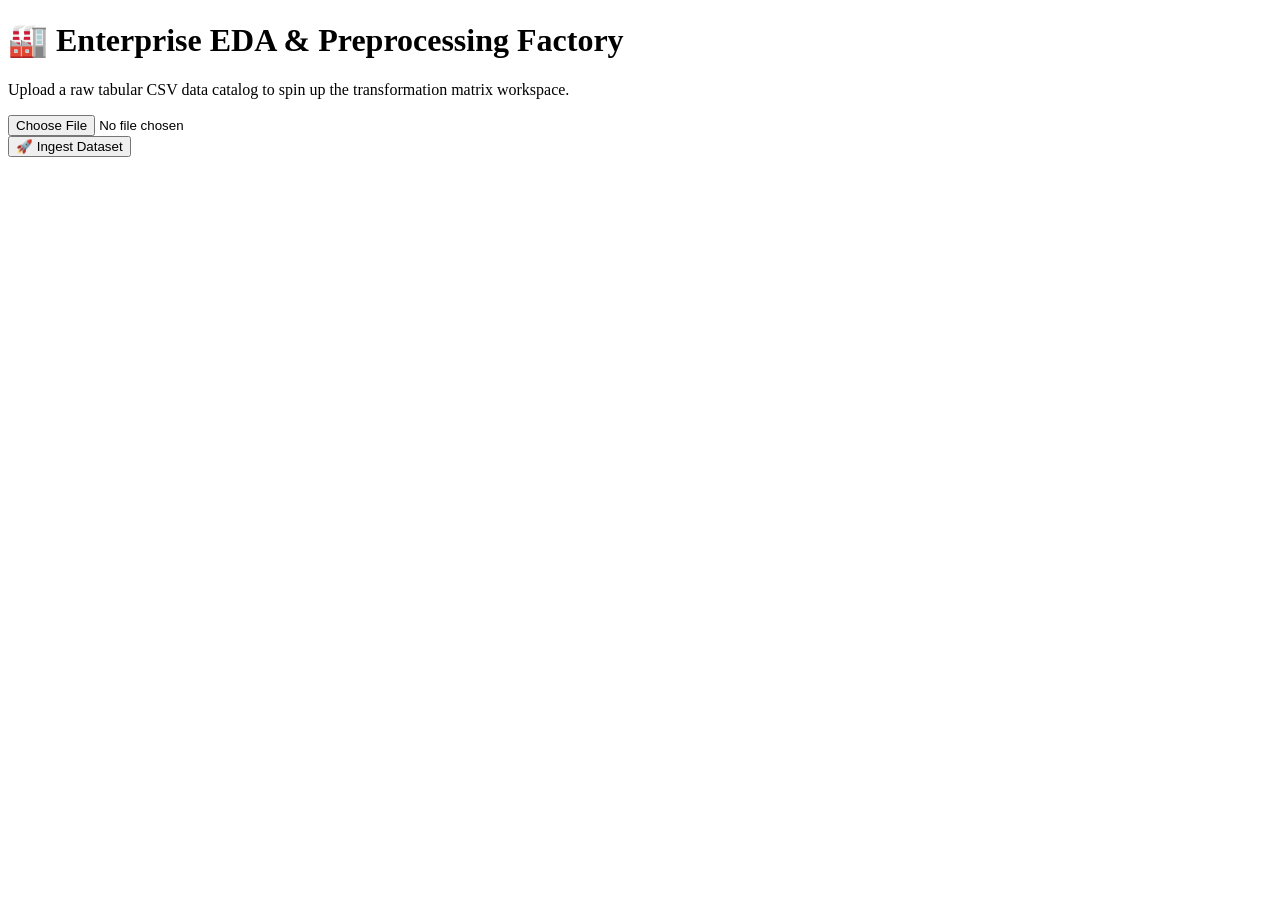
==== templates/index.html @ b3ee136f "Universal-eda-factory" ====
<!DOCTYPE html>
<html lang="en">
<head>
    <meta charset="UTF-8">
    <title>Enterprise EDA Engine</title>
    <link rel="stylesheet" href="{{ url_for('static', filename='style.css') }}">
</head>
<body>
    <div class="upload-container">
        <h1>🏭 Enterprise EDA & Preprocessing Factory</h1>
        <p>Upload a raw tabular CSV data catalog to spin up the transformation matrix workspace.</p>
        <form action="/" method="POST" enctype="multipart/form-data">
            <input type="file" name="dataset" required><br>
            <button type="submit">🚀 Ingest Dataset</button>
        </form>
    </div>
</body>
</html>
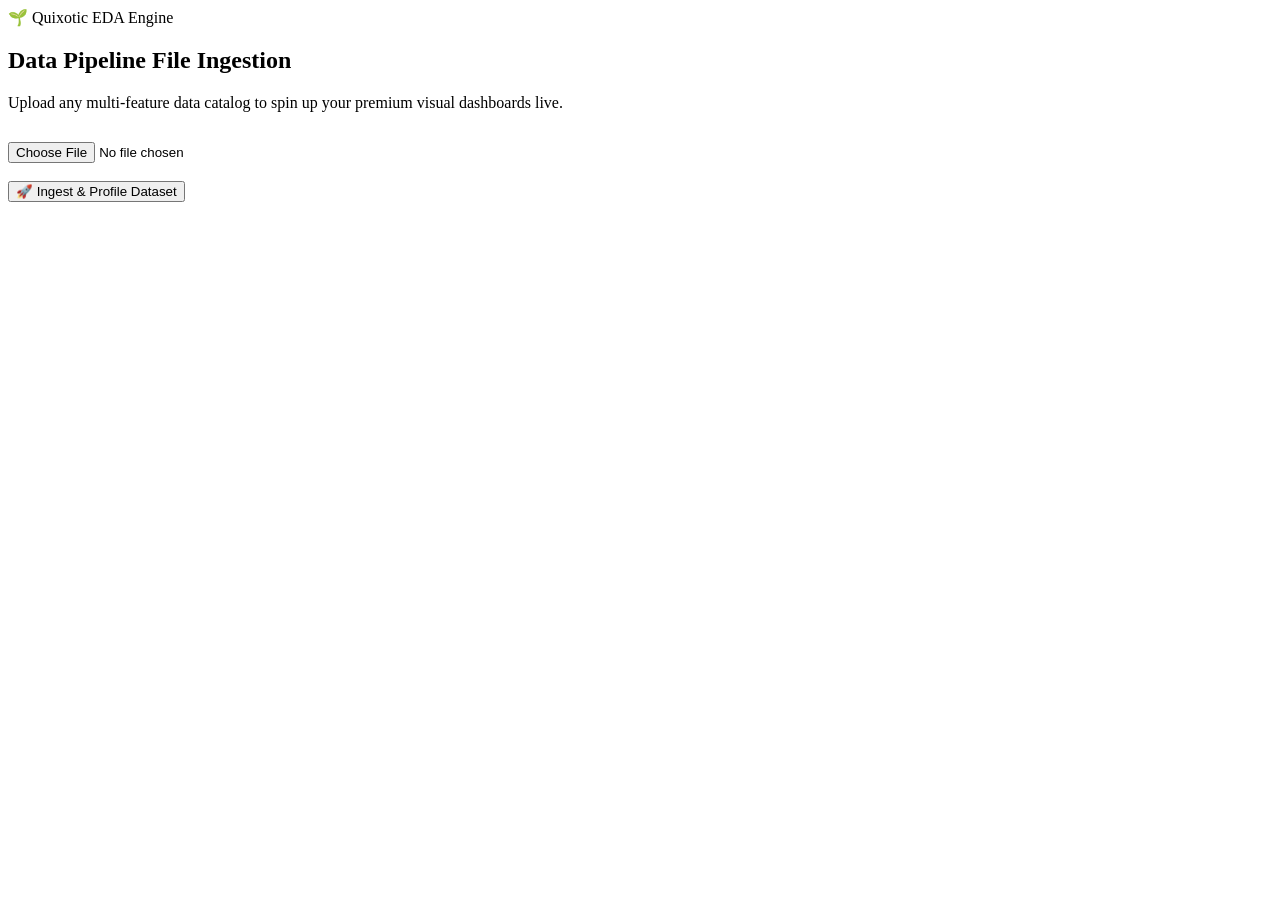
==== commit 11c84420: "Universal-eda-factory" ====
--- a/templates/index.html
+++ b/templates/index.html
@@ -2,16 +2,17 @@
 <html lang="en">
 <head>
     <meta charset="UTF-8">
-    <title>Enterprise EDA Engine</title>
+    <title>Enterprise EDA Engine Ingestion</title>
     <link rel="stylesheet" href="{{ url_for('static', filename='style.css') }}">
 </head>
-<body>
+<body style="display: block;">
     <div class="upload-container">
-        <h1>🏭 Enterprise EDA & Preprocessing Factory</h1>
-        <p>Upload a raw tabular CSV data catalog to spin up the transformation matrix workspace.</p>
+        <div class="brand-title" style="justify-content: center; margin-bottom: 20px;">🌱 Quixotic EDA Engine</div>
+        <h2>Data Pipeline File Ingestion</h2>
+        <p style="color: var(--text-muted); margin-bottom: 30px;">Upload any multi-feature data catalog to spin up your premium visual dashboards live.</p>
         <form action="/" method="POST" enctype="multipart/form-data">
-            <input type="file" name="dataset" required><br>
-            <button type="submit">🚀 Ingest Dataset</button>
+            <input type="file" name="dataset" required><br><br>
+            <button type="submit" class="btn-brand">🚀 Ingest & Profile Dataset</button>
         </form>
     </div>
 </body>
